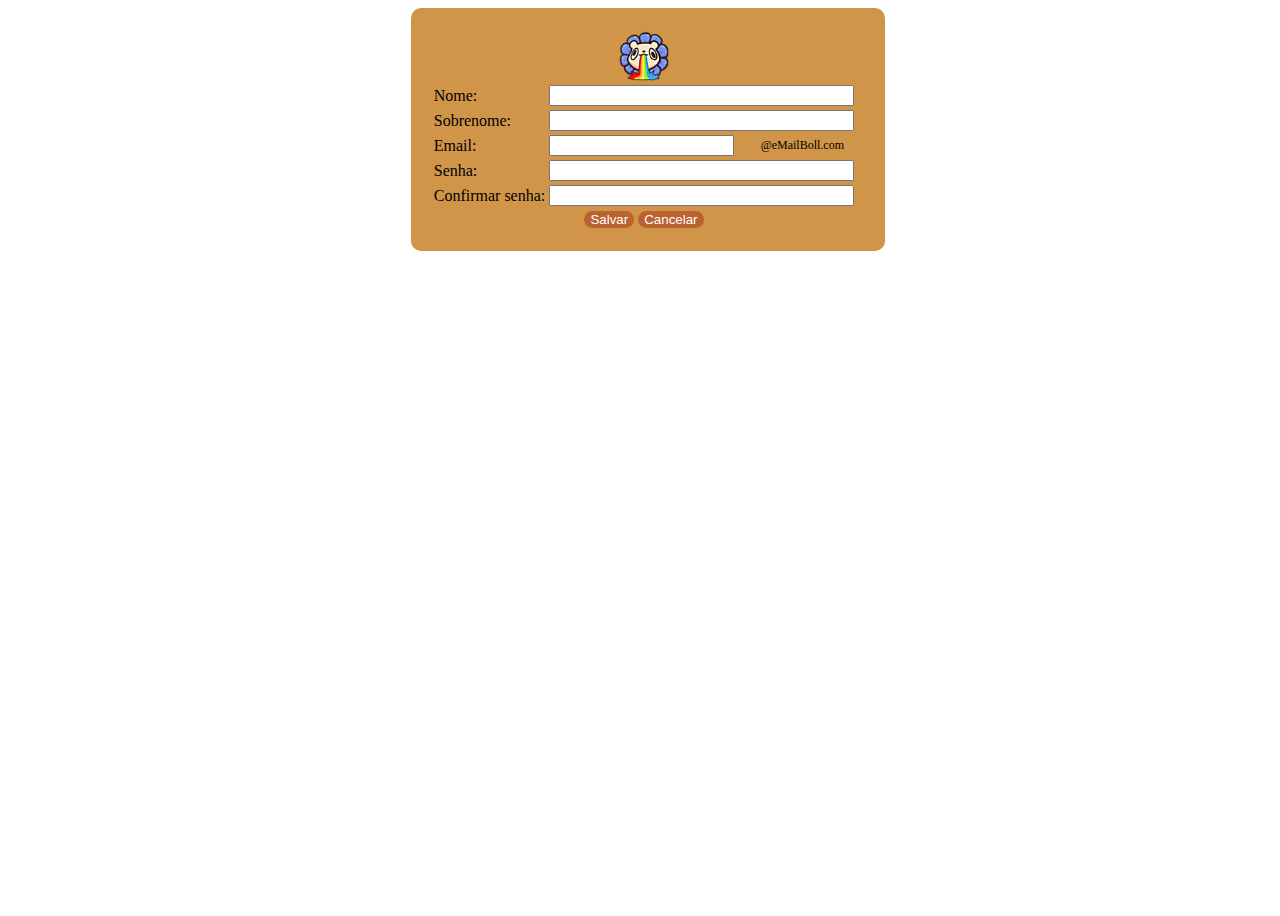
==== Projeto/paginas/cadastro.html @ f3945cc0 "Css, JS e PHP" ====
<html>

    <head>
        <script src="../js/jquery.js"></script>
        <script src="../js/comportamento.js"></script>
        <link rel="stylesheet" type="text/css" href="../css/loguin.css">
    </head>

    <body>
        <div>
            <table class="centralizar">
                <tr>
                    <td colspan="3" align="center">
                        <img src="../imagens/emoticon_0012.PNG" width="50px"alt="">
                    </td>
                    <td></td>
                    <td></td>
                </tr>

                <tr>
                    <td>Nome:</td>
                    <td colspan="2"><input type="text" id="cNome" size="35" ></td>
                    <td></td>
                </tr>

                <tr>
                    <td>Sobrenome:</td>
                    <td colspan="2"><input type="text" id="cSobrenome" size="35"></td>
                    <td></td>
                </tr>
                
                <tr>
                    <td>Email:</td>
                    <td><input type="text" id="cEmail" size="20"></td>
                    <td id="tdBoll">@eMailBoll.com</td>
                </tr>
                <tr>
                    <td>Senha:</td>
                    <td colspan="2"><input type="password" id="cSenha" size="35"></td>
                    <td></td>
                </tr>
                <tr>
                    <td>Confirmar senha:</td>
                    <td colspan="2"><input type="password" id="cSenhaConf" size="35"></td>
                    <td></td>
                </tr>
                <tr>
                    <td colspan="3" align="center">
                        <button id="bCadastrar"> Salvar</button> 
                        <button id="bCancelar" > Cancelar</button>
                    </td>
                    <td></td>
                    <td></td>
                </tr>
            </table>
        </div>
    </body>
</html>
---- Projeto/css/loguin.css ----
body{
    width: 100%;
    height: 100%;
}

.centralizar {
    font-style: initial;
    margin: auto;
    background: #D09549;
    padding: 20px;
    border-radius: 10px;
}
#tdBoll{
    font-size: 12px;
}
#bCadastrar{
    cursor: grab;
    color:white;
    background: #BA6230;
    border: initial;
    border-radius: 10px;
}

#bCancelar {
    cursor: grab;
    color:white;
    background: #BA6230;
    border: initial;
    border-radius: 10px;
}
#bEntrar {
    cursor: grab;
    color:white;
    background: #BA6230;
    border: initial;
    border-radius: 10px;
}
#aPagina {
    color:black;
    cursor: grab;
}
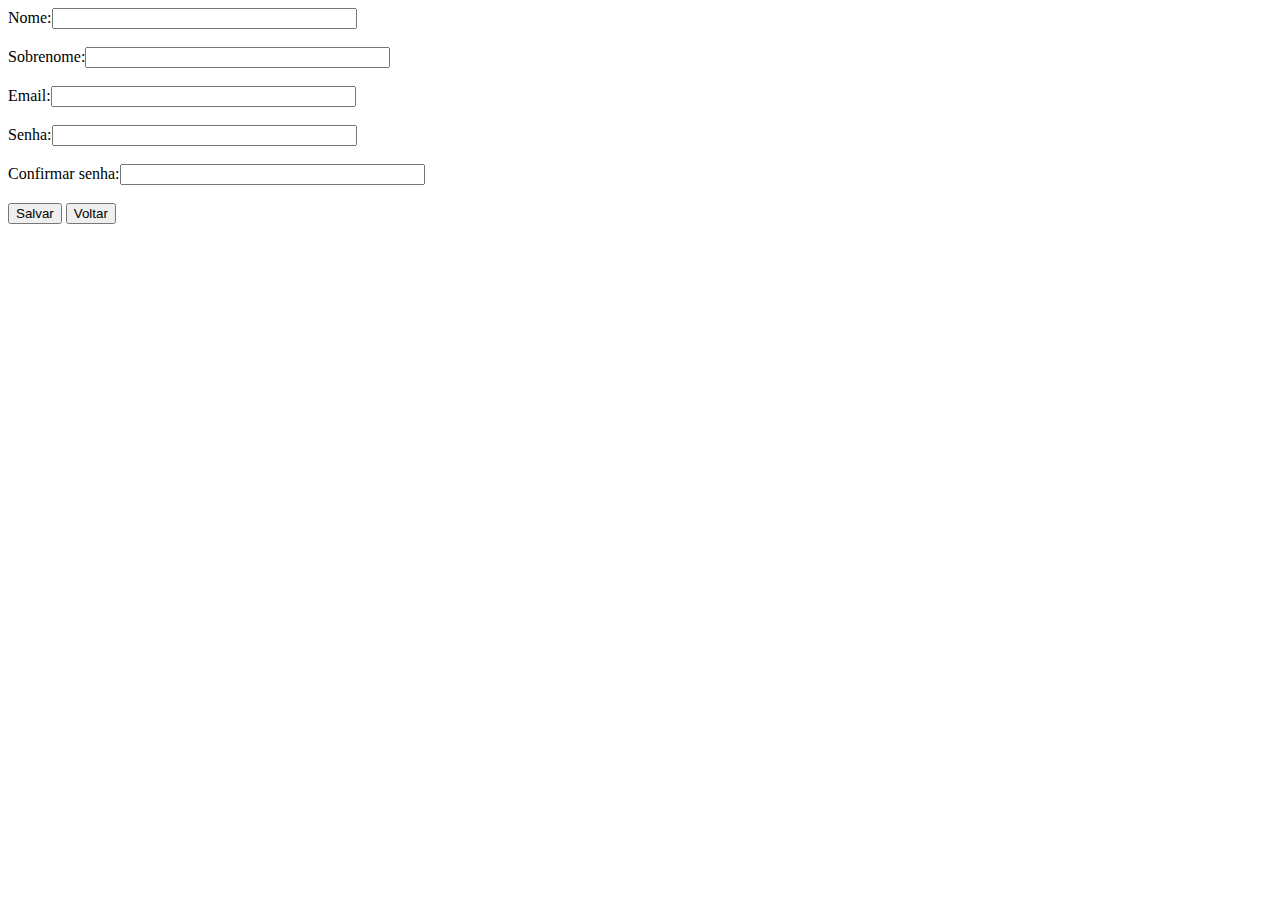
==== commit c2d71e2f: "Cadastro e autenticação" ====
--- a/Projeto/paginas/cadastro.html
+++ b/Projeto/paginas/cadastro.html
@@ -1,58 +1,19 @@
 <html>
 
     <head>
-        <script src="../js/jquery.js"></script>
-        <script src="../js/comportamento.js"></script>
-        <link rel="stylesheet" type="text/css" href="../css/loguin.css">
+            <script src="../js/jquery.js"></script>
+            <script src="../js/cadastro.js"></script>
     </head>
 
     <body>
-        <div>
-            <table class="centralizar">
-                <tr>
-                    <td colspan="3" align="center">
-                        <img src="../imagens/emoticon_0012.PNG" width="50px"alt="">
-                    </td>
-                    <td></td>
-                    <td></td>
-                </tr>
-
-                <tr>
-                    <td>Nome:</td>
-                    <td colspan="2"><input type="text" id="cNome" size="35" ></td>
-                    <td></td>
-                </tr>
-
-                <tr>
-                    <td>Sobrenome:</td>
-                    <td colspan="2"><input type="text" id="cSobrenome" size="35"></td>
-                    <td></td>
-                </tr>
-                
-                <tr>
-                    <td>Email:</td>
-                    <td><input type="text" id="cEmail" size="20"></td>
-                    <td id="tdBoll">@eMailBoll.com</td>
-                </tr>
-                <tr>
-                    <td>Senha:</td>
-                    <td colspan="2"><input type="password" id="cSenha" size="35"></td>
-                    <td></td>
-                </tr>
-                <tr>
-                    <td>Confirmar senha:</td>
-                    <td colspan="2"><input type="password" id="cSenhaConf" size="35"></td>
-                    <td></td>
-                </tr>
-                <tr>
-                    <td colspan="3" align="center">
-                        <button id="bCadastrar"> Salvar</button> 
-                        <button id="bCancelar" > Cancelar</button>
-                    </td>
-                    <td></td>
-                    <td></td>
-                </tr>
-            </table>
-        </div>
+    <form>
+            Nome:<input type="text" id="nome" size="35"><br><br>
+            Sobrenome:<input type="text" id="sobrenome" size="35"><br><br>
+            Email:<input type="text" id="email" size="35"><br><br>
+            Senha:<input type="password" id="senha" size="35"><br><br>
+            Confirmar senha:<input type="password" id="confSenha" size="35"><br><br>
+        <button id="cadastrar">Salvar</button> <button id="voltar">Voltar</button>
+    
+    </form>    
     </body>
 </html>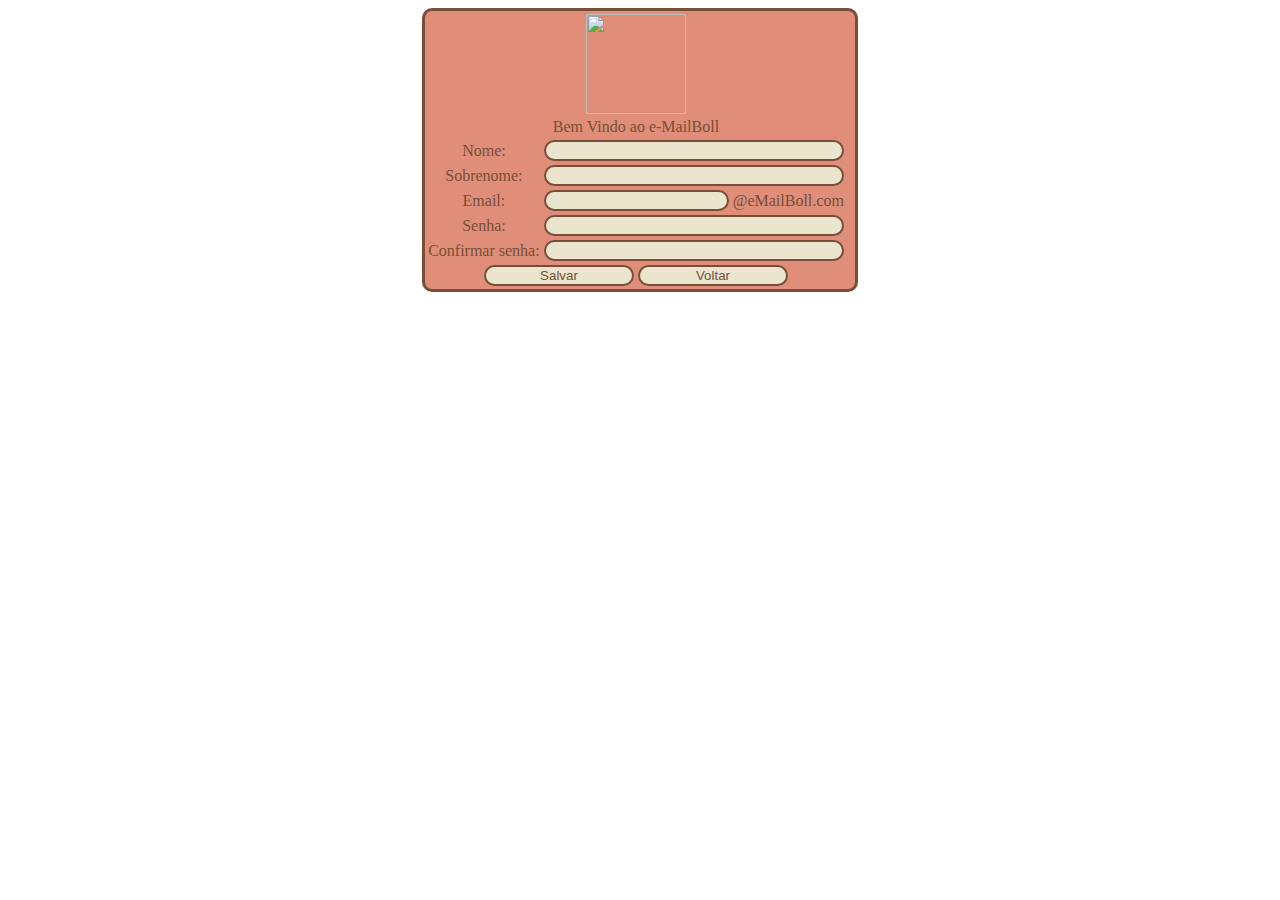
==== commit dad25499: "Css e mais css" ====
--- a/Projeto/paginas/cadastro.html
+++ b/Projeto/paginas/cadastro.html
@@ -3,17 +3,58 @@
     <head>
             <script src="../js/jquery.js"></script>
             <script src="../js/cadastro.js"></script>
+            <link rel="stylesheet" type="text/css" href="../css/cadastro.css">
     </head>
 
     <body>
     <form>
-            Nome:<input type="text" id="nome" size="35"><br><br>
-            Sobrenome:<input type="text" id="sobrenome" size="35"><br><br>
-            Email:<input type="text" id="email" size="35"><br><br>
-            Senha:<input type="password" id="senha" size="35"><br><br>
-            Confirmar senha:<input type="password" id="confSenha" size="35"><br><br>
-        <button id="cadastrar">Salvar</button> <button id="voltar">Voltar</button>
-    
+        <table class="table" align="center"> 
+            <tr>
+                <td colspan="3"><img src="..\imagens\Sem Título-1.png"></td>      
+                <td></td>
+                <td></td>
+            </tr>
+
+            <tr>
+                <td colspan="3">Bem Vindo ao e-MailBoll</td>      
+                <td></td>
+                <td></td>
+            </tr>
+
+            <tr>
+                <td>Nome:</td>      
+                <td colspan="2"><input type="text" id="nome" size="35"></td>
+                <td></td>
+            </tr>
+            <tr>
+                <td>Sobrenome:</td> 
+                <td colspan="2"><input type="text" id="sobrenome" size="35"></td>
+                <td></td>
+            </tr>
+            <tr>
+                <td>Email:</td>     
+                <td><input type="text" id="email" size="35"></td>
+                <td>@eMailBoll.com</td>
+            </tr>
+            <tr>
+                <td>Senha:</td>     
+                <td colspan="2"><input type="password" id="senha" size="35"></td>
+                <td></td>
+            </tr>
+            <tr>
+                <td>Confirmar senha:</td>
+                <td colspan="2"><input type="password" id="confSenha" size="35"></td>
+                <td></td>
+            </tr>
+            <tr>
+                <td colspan="3"> 
+                    <button id="cadastrar">Salvar</button>
+                    <button id="voltar">Voltar</button>
+                </td>
+                <td></td>
+                <td></td>
+            </tr>
+        </table>
     </form>    
     </body>
 </html>--- a/Projeto/css/cadastro.css
+++ b/Projeto/css/cadastro.css
@@ -0,0 +1,58 @@
+.table{
+    background-color: #E08E79;
+    border-radius: 10px;
+    border-style: solid;
+    border-color: #774F38;
+    color: #774F38;
+}
+.table tr td{
+    text-align: center;
+}
+.table tr td img{
+    width: 100px;
+    height: 100px;
+}
+
+.table tr td input{
+    width: 300px;
+    text-align: center;
+    border-radius: 30px;
+    border-style: solid;
+    border-color: #774F38;
+    background-color: #ECE5CE;
+}
+
+.table tr td button{
+    width: 150px;
+    text-align: center;
+    border-radius: 30px;
+    border-style: solid;
+    border-color: #774F38;
+    background-color: #ECE5CE;
+    color: #774F38;
+}
+
+.table tr td textarea{
+    width: 300px;
+    text-align: center;
+    border-radius: 30px;
+    border-style: solid;
+    border-color: #774F38;
+    background-color: #ECE5CE;
+}
+
+
+.table tr td button:hover{
+    cursor: Pointer;
+    background-color:#E08E79;
+}
+
+.table tr td a{
+    text-align: center;
+    color: #774F38;
+}
+
+
+#email{
+    width: 185px;
+}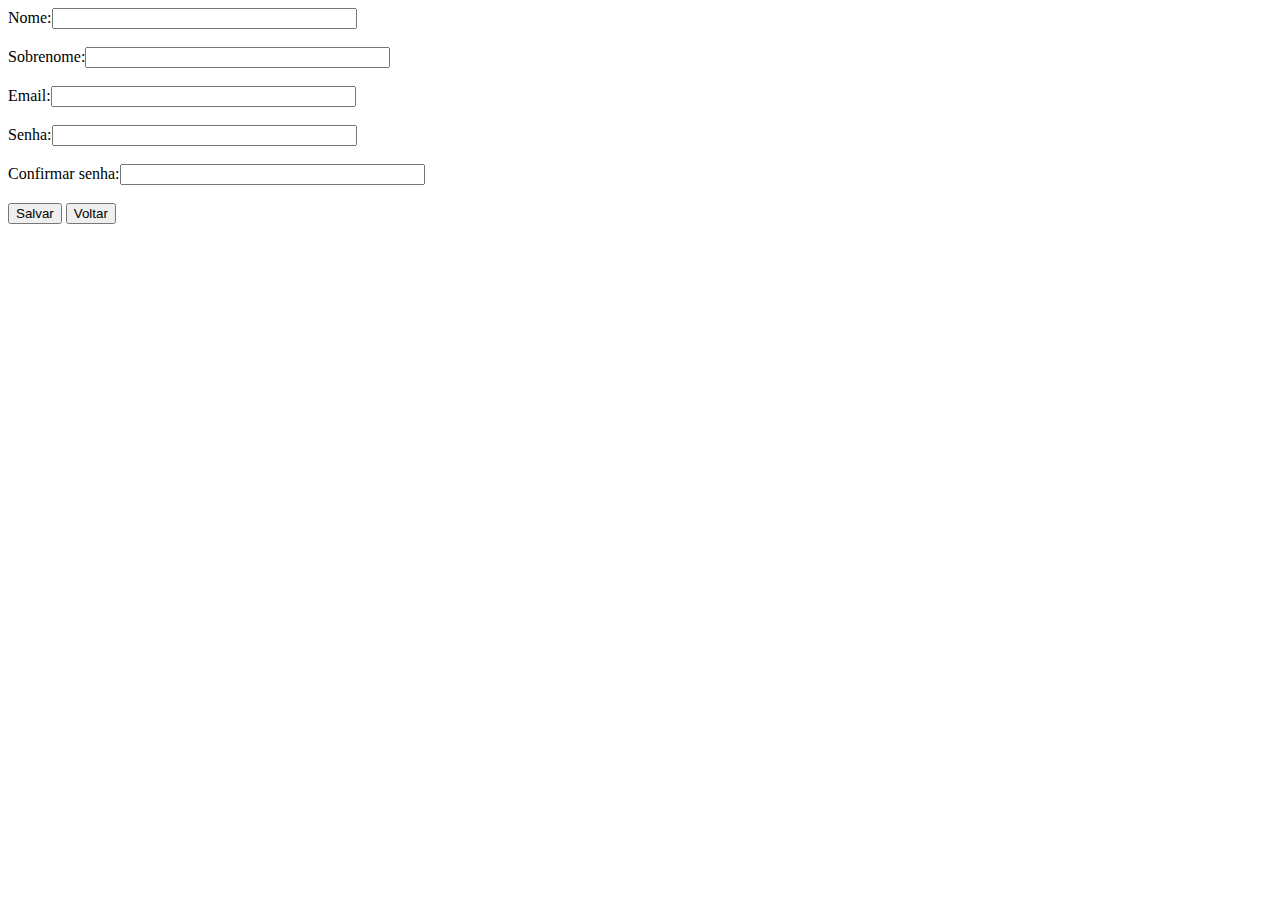
==== commit 019c0082: "XML enviar e Cadastro OK" ====
--- a/Projeto/paginas/cadastro.html
+++ b/Projeto/paginas/cadastro.html
@@ -3,58 +3,17 @@
     <head>
             <script src="../js/jquery.js"></script>
             <script src="../js/cadastro.js"></script>
-            <link rel="stylesheet" type="text/css" href="../css/cadastro.css">
     </head>
 
     <body>
     <form>
-        <table class="table" align="center"> 
-            <tr>
-                <td colspan="3"><img src="..\imagens\Sem Título-1.png"></td>      
-                <td></td>
-                <td></td>
-            </tr>
-
-            <tr>
-                <td colspan="3">Bem Vindo ao e-MailBoll</td>      
-                <td></td>
-                <td></td>
-            </tr>
-
-            <tr>
-                <td>Nome:</td>      
-                <td colspan="2"><input type="text" id="nome" size="35"></td>
-                <td></td>
-            </tr>
-            <tr>
-                <td>Sobrenome:</td> 
-                <td colspan="2"><input type="text" id="sobrenome" size="35"></td>
-                <td></td>
-            </tr>
-            <tr>
-                <td>Email:</td>     
-                <td><input type="text" id="email" size="35"></td>
-                <td>@eMailBoll.com</td>
-            </tr>
-            <tr>
-                <td>Senha:</td>     
-                <td colspan="2"><input type="password" id="senha" size="35"></td>
-                <td></td>
-            </tr>
-            <tr>
-                <td>Confirmar senha:</td>
-                <td colspan="2"><input type="password" id="confSenha" size="35"></td>
-                <td></td>
-            </tr>
-            <tr>
-                <td colspan="3"> 
-                    <button id="cadastrar">Salvar</button>
-                    <button id="voltar">Voltar</button>
-                </td>
-                <td></td>
-                <td></td>
-            </tr>
-        </table>
+            Nome:<input type="text" id="nome" size="35"><br><br>
+            Sobrenome:<input type="text" id="sobrenome" size="35"><br><br>
+            Email:<input type="text" id="email" size="35"><br><br>
+            Senha:<input type="password" id="senha" size="35"><br><br>
+            Confirmar senha:<input type="password" id="confSenha" size="35"><br><br>
+        <button id="cadastrar">Salvar</button> <button id="voltar">Voltar</button>
+    
     </form>    
     </body>
 </html>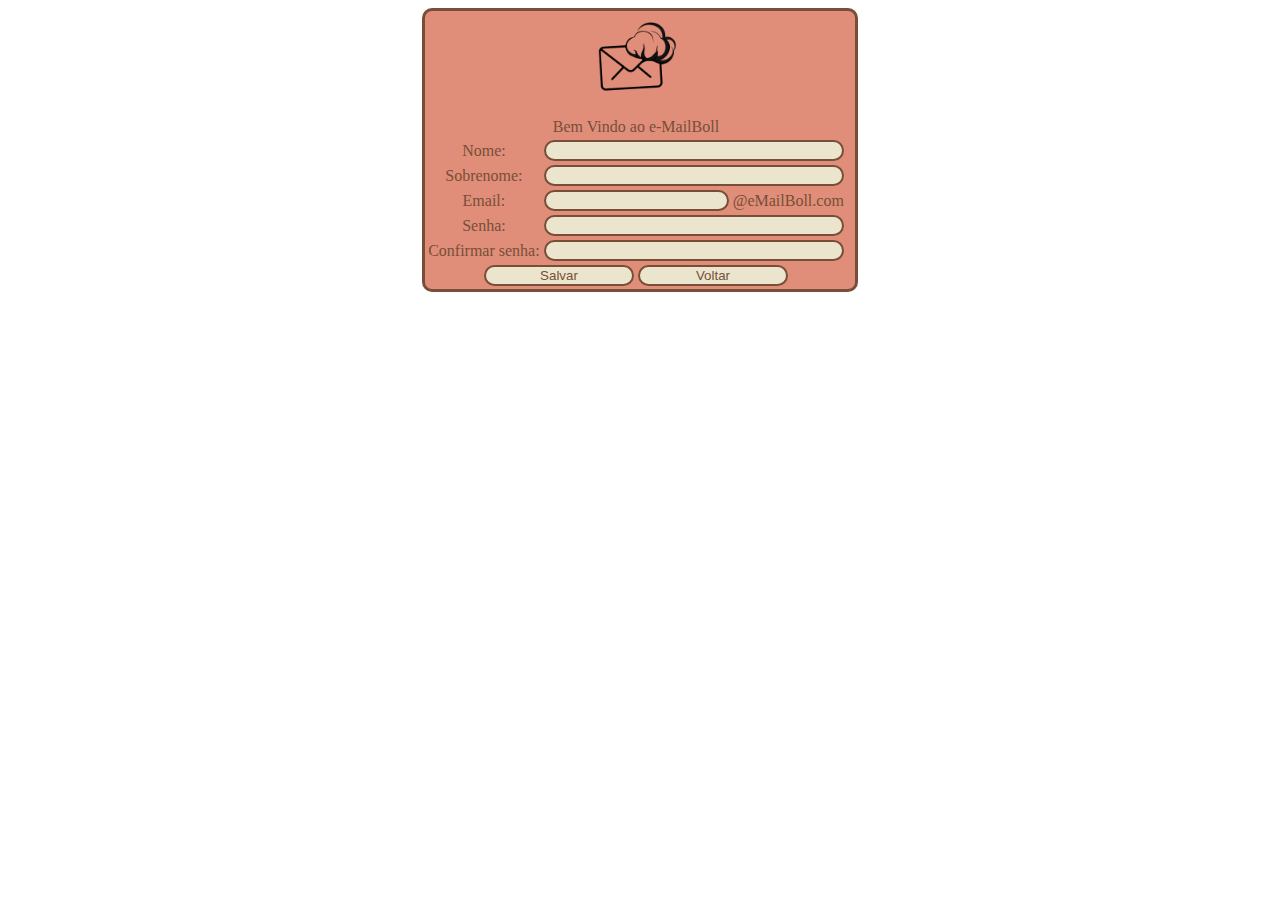
==== commit ea66d4e9: "Colocando o CSS e Arrumando js" ====
--- a/Projeto/paginas/cadastro.html
+++ b/Projeto/paginas/cadastro.html
@@ -3,17 +3,59 @@
     <head>
             <script src="../js/jquery.js"></script>
             <script src="../js/cadastro.js"></script>
+            <link rel="stylesheet" type="text/css" href="../css/cadastro.css">
     </head>
 
     <body>
     <form>
-            Nome:<input type="text" id="nome" size="35"><br><br>
-            Sobrenome:<input type="text" id="sobrenome" size="35"><br><br>
-            Email:<input type="text" id="email" size="35"><br><br>
-            Senha:<input type="password" id="senha" size="35"><br><br>
-            Confirmar senha:<input type="password" id="confSenha" size="35"><br><br>
-        <button id="cadastrar">Salvar</button> <button id="voltar">Voltar</button>
-    
-    </form>    
+        <table class="table" align="center"> 
+            <form>
+                <tr>
+                    <td colspan="3"><img src="..\imagens\logo.png"></td>      
+                    <td></td>
+                    <td></td>
+                </tr>
+
+                <tr>
+                    <td colspan="3">Bem Vindo ao e-MailBoll</td>      
+                    <td></td>
+                    <td></td>
+                </tr>
+
+                <tr>
+                    <td>Nome:</td>      
+                    <td colspan="2"><input type="text" id="nome" size="35"></td>
+                    <td></td>
+                </tr>
+                <tr>
+                    <td>Sobrenome:</td> 
+                    <td colspan="2"><input type="text" id="sobrenome" size="35"></td>
+                    <td></td>
+                </tr>
+                <tr>
+                    <td>Email:</td>     
+                    <td><input type="text" id="email" size="35"></td>
+                    <td>@eMailBoll.com</td>
+                </tr>
+                <tr>
+                    <td>Senha:</td>     
+                    <td colspan="2"><input type="password" id="senha" size="35"></td>
+                    <td></td>
+                </tr>
+                <tr>
+                    <td>Confirmar senha:</td>
+                    <td colspan="2"><input type="password" id="confSenha" size="35"></td>
+                    <td></td>
+                </tr>
+                <tr>
+                    <td colspan="3"> 
+                        <button id="cadastrar">Salvar</button>
+                        <button id="voltar">Voltar</button>
+                    </td>
+                    <td></td>
+                    <td></td>
+                </tr>
+            </form>
+        </table>
     </body>
 </html>--- a/Projeto/css/cadastro.css
+++ b/Projeto/css/cadastro.css
@@ -0,0 +1,58 @@
+.table{
+    background-color: #E08E79;
+    border-radius: 10px;
+    border-style: solid;
+    border-color: #774F38;
+    color: #774F38;
+}
+.table tr td{
+    text-align: center;
+}
+.table tr td img{
+    width: 100px;
+    height: 100px;
+}
+
+.table tr td input{
+    width: 300px;
+    text-align: center;
+    border-radius: 30px;
+    border-style: solid;
+    border-color: #774F38;
+    background-color: #ECE5CE;
+}
+
+.table tr td button{
+    width: 150px;
+    text-align: center;
+    border-radius: 30px;
+    border-style: solid;
+    border-color: #774F38;
+    background-color: #ECE5CE;
+    color: #774F38;
+}
+
+.table tr td textarea{
+    width: 300px;
+    text-align: center;
+    border-radius: 30px;
+    border-style: solid;
+    border-color: #774F38;
+    background-color: #ECE5CE;
+}
+
+
+.table tr td button:hover{
+    cursor: Pointer;
+    background-color:#E08E79;
+}
+
+.table tr td a{
+    text-align: center;
+    color: #774F38;
+}
+
+
+#email{
+    width: 185px;
+}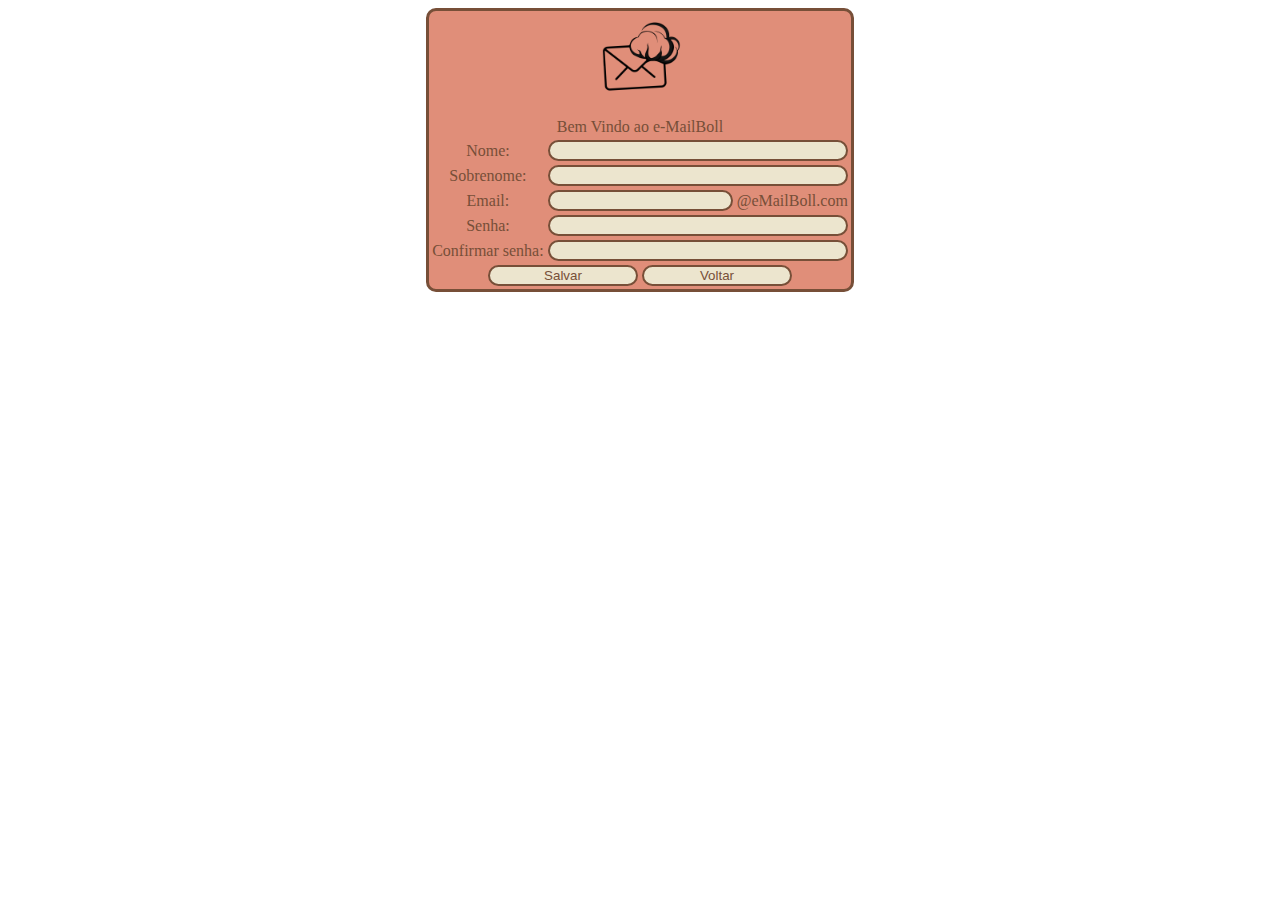
==== commit e90930d6: "Arrumando html + emails" ====
--- a/Projeto/paginas/cadastro.html
+++ b/Projeto/paginas/cadastro.html
@@ -1,36 +1,27 @@
 <html>
-
     <head>
-            <script src="../js/jquery.js"></script>
-            <script src="../js/cadastro.js"></script>
-            <link rel="stylesheet" type="text/css" href="../css/cadastro.css">
+        <script src="../js/jquery.js"></script>
+        <script src="../js/cadastro.js"></script>
+        <link rel="stylesheet" type="text/css" href="../css/cadastro.css">
     </head>
-
     <body>
-    <form>
         <table class="table" align="center"> 
             <form>
                 <tr>
-                    <td colspan="3"><img src="..\imagens\logo.png"></td>      
-                    <td></td>
-                    <td></td>
+                    <td colspan="3"><img src="..\imagens\logo.png"></td>
                 </tr>
 
                 <tr>
-                    <td colspan="3">Bem Vindo ao e-MailBoll</td>      
-                    <td></td>
-                    <td></td>
+                    <td colspan="3">Bem Vindo ao e-MailBoll</td>
                 </tr>
 
                 <tr>
                     <td>Nome:</td>      
                     <td colspan="2"><input type="text" id="nome" size="35"></td>
-                    <td></td>
                 </tr>
                 <tr>
-                    <td>Sobrenome:</td> 
+                    <td>Sobrenome:</td>
                     <td colspan="2"><input type="text" id="sobrenome" size="35"></td>
-                    <td></td>
                 </tr>
                 <tr>
                     <td>Email:</td>     
@@ -40,20 +31,16 @@
                 <tr>
                     <td>Senha:</td>     
                     <td colspan="2"><input type="password" id="senha" size="35"></td>
-                    <td></td>
                 </tr>
                 <tr>
                     <td>Confirmar senha:</td>
                     <td colspan="2"><input type="password" id="confSenha" size="35"></td>
-                    <td></td>
                 </tr>
                 <tr>
                     <td colspan="3"> 
                         <button id="cadastrar">Salvar</button>
                         <button id="voltar">Voltar</button>
                     </td>
-                    <td></td>
-                    <td></td>
                 </tr>
             </form>
         </table>
